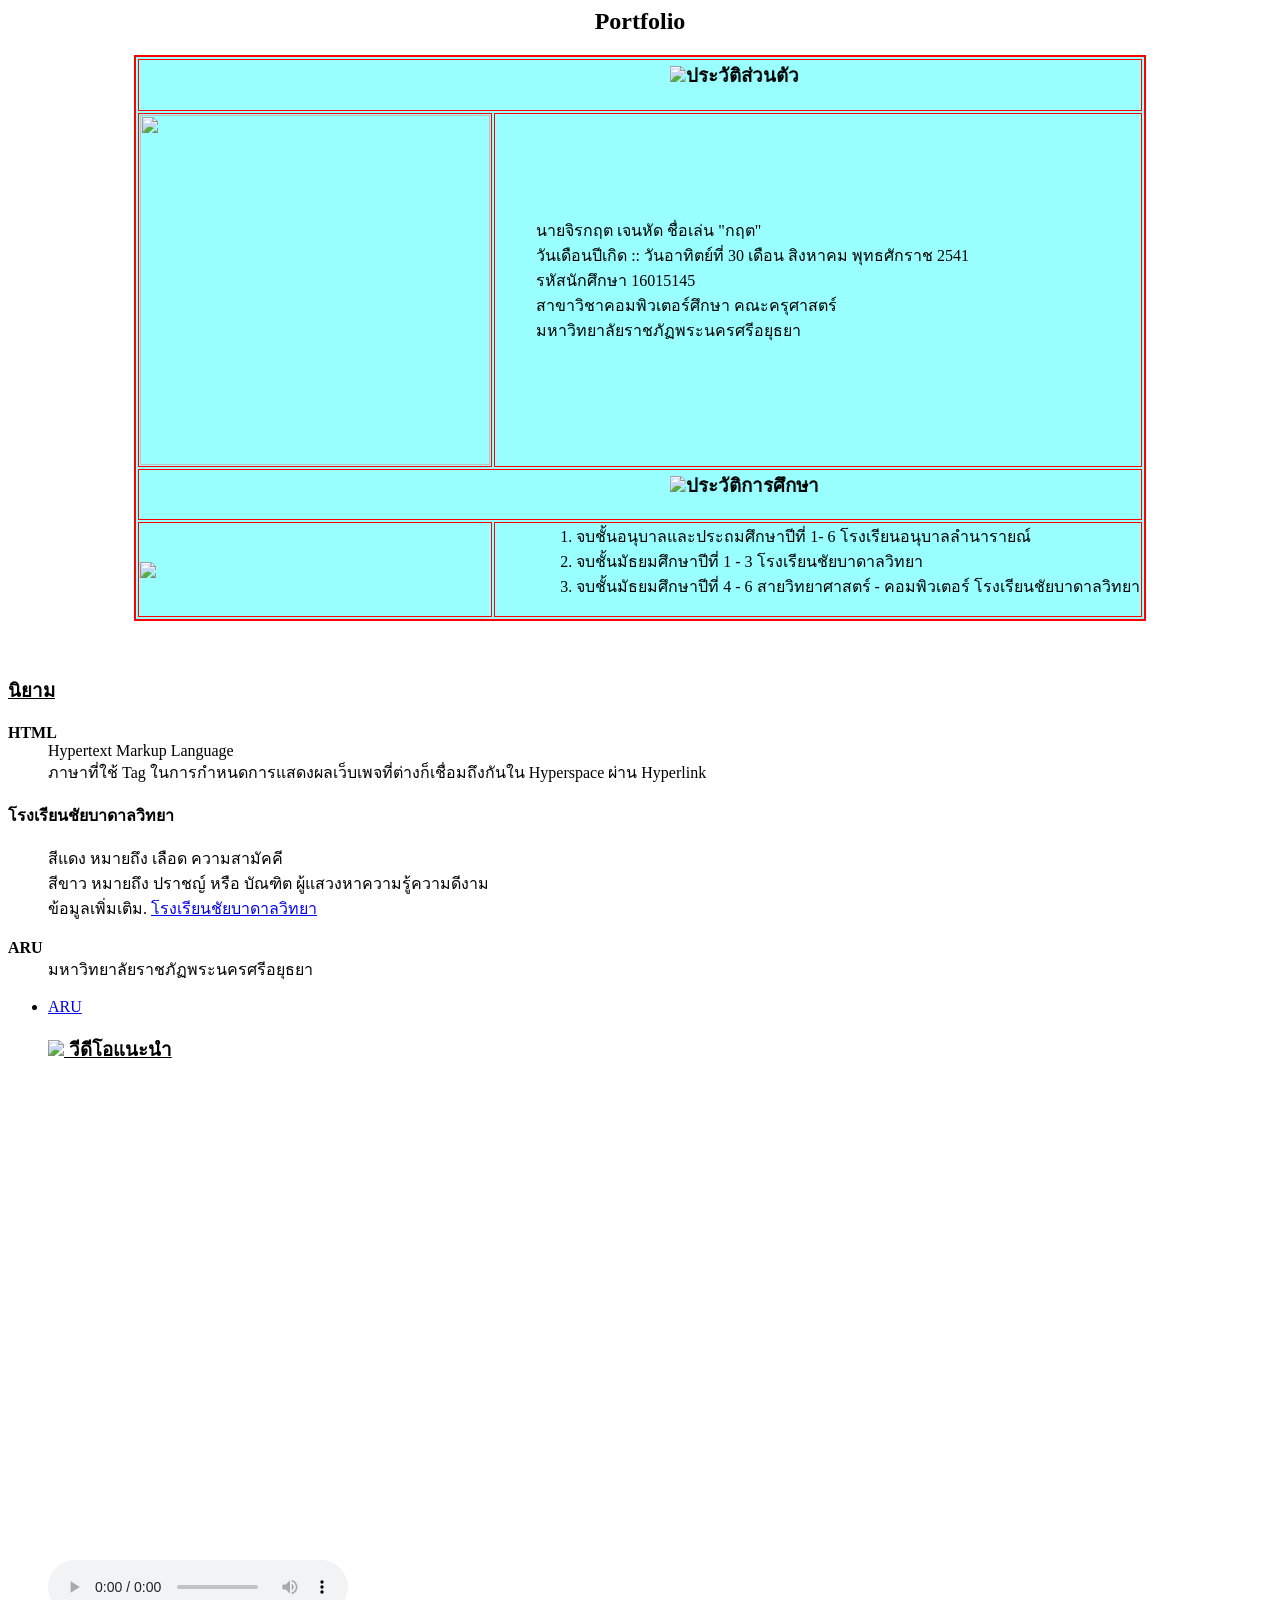
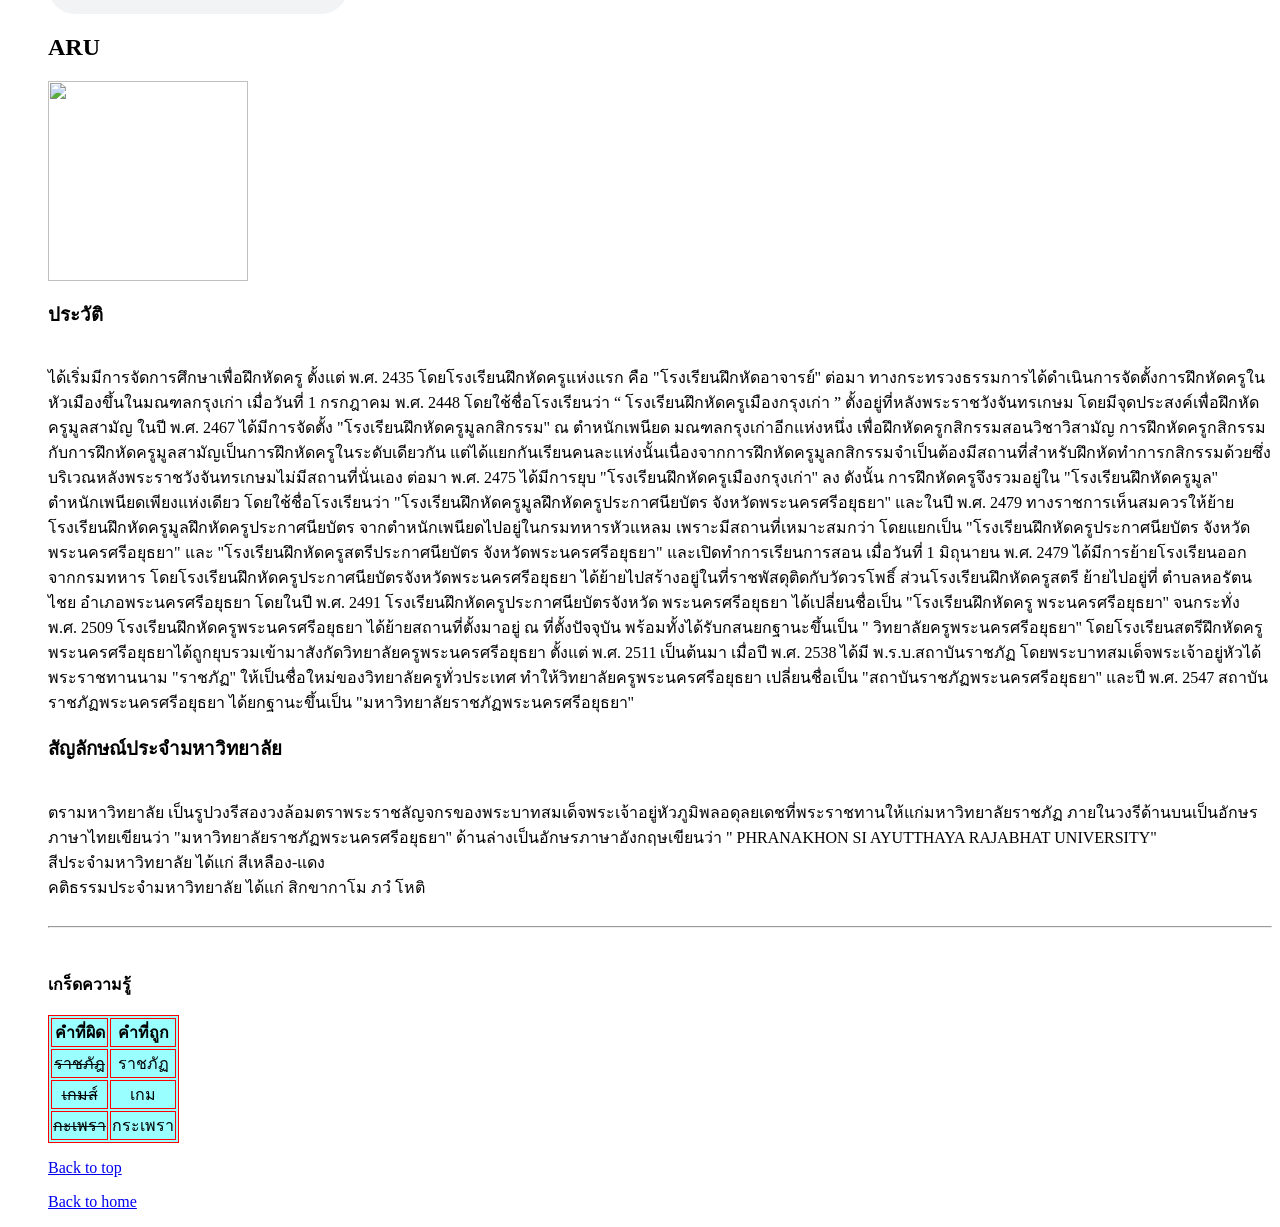
==== index.html @ 845afdca "Create index.html" ====
<html>
<head>
<title>นายจิรกฤต  เจนหัด</title>
</head>
<body background="bg026.gif">

<center><h2> Portfolio </h2></center>
<table border = "2" bordercolor="red" with="40%" height="60%" align="center" bgcolor="#99FFFF">
<tr>
<td colspan = "2" ><h3><center><u><marquee direction="left"><img src="icon035.gif">ประวัติส่วนตัว </marquee></u></center></h3></td></tr>

<tr>
<td> <img src="Jirakit.jpg" with="350" height="350" > </td>
<td><dd> <p>นายจิรกฤต  เจนหัด  ชื่อเล่น "กฤต" <br>
วันเดือนปีเกิด :: วันอาทิตย์ที่ 30 เดือน สิงหาคม พุทธศักราช 2541 <br>
รหัสนักศึกษา 16015145 <br>
สาขาวิชาคอมพิวเตอร์ศึกษา คณะครุศาสตร์ <br> 
มหาวิทยาลัยราชภัฏพระนครศรีอยุธยา <br><br></p> </dd></td>
</tr>

<tr>
<td colspan = "2"><h3><u><center><marquee direction="left"><img src="icon035.gif">ประวัติการศึกษา </marquee></center></u></h3></td>
</tr>
<tr>
<td> <img src= "Chaiwit.png" > </td>
<td><dd> 
<ol>
<li>จบชั้นอนุบาลและประถมศึกษาปีที่ 1- 6 โรงเรียนอนุบาลลำนารายณ์ </li>
<li>จบชั้นมัธยมศึกษาปีที่ 1 - 3  โรงเรียนชัยบาดาลวิทยา </li>
<li>จบชั้นมัธยมศึกษาปีที่ 4 - 6 สายวิทยาศาสตร์ - คอมพิวเตอร์  โรงเรียนชัยบาดาลวิทยา </li>
</ol> </dd></td>
</tr>
</table>

<br><br><U><h3>นิยาม </h3></u>
<dl>
<dt><b>HTML</b></dt>
<dd>Hypertext Markup Language <br>
<dd> ภาษาที่ใช้ Tag ในการกำหนดการแสดงผลเว็บเพจที่ต่างก็เชื่อมถึงกันใน Hyperspace ผ่าน Hyperlink <br><br>

<dt><b>โรงเรียนชัยบาดาลวิทยา </b></dt><br>
<dd>สีแดง หมายถึง เลือด ความสามัคคี <br>
<dd>สีขาว หมายถึง ปราชญ์ หรือ บัณฑิต ผู้แสวงหาความรู้ความดีงาม  <br>
<dd>ข้อมูลเพิ่มเติม. <a href="http://www.chaiwit.ac.th/" target="blank">โรงเรียนชัยบาดาลวิทยา </a><br>


<br><dt><b>ARU</b></dt>
<dd>มหาวิทยาลัยราชภัฏพระนครศรีอยุธยา</dd>
</dl>
<ul>
<li><a href="#ARU">ARU</a></li>


<p>
<b><u><h3><img src="icon035.gif"> วีดีโอแนะนำ  </h3></u></b><br>
<iframe width="50%" height="50%" src="https://www.youtube.com/embed/squnzmd-QX0" frameborder="0" allow="accelerometer; autoplay; encrypted-media; gyroscope; picture-in-picture" allowfullscreen></iframe><br><br>

<audio controls autoplay loop>
<source src = "3.mp3">
</audio>
</p>
<h2><a name="ARU">ARU</a></h2>
<img src="aru.jpg" height="200">
<h3><b> ประวัติ </b></h3><br>

 ได้เริ่มมีการจัดการศึกษาเพื่อฝึกหัดครู ตั้งแต่ พ.ศ. 2435 โดยโรงเรียนฝึกหัดครูแห่งแรก คือ "โรงเรียนฝึกหัดอาจารย์" ต่อมา ทางกระทรวงธรรมการได้ดำเนินการจัดตั้งการฝึกหัดครูในหัวเมืองขึ้นในมณฑลกรุงเก่า เมื่อวันที่ 1 กรกฎาคม พ.ศ. 2448 โดยใช้ชื่อโรงเรียนว่า “ โรงเรียนฝึกหัดครูเมืองกรุงเก่า ” ตั้งอยู่ที่หลังพระราชวังจันทรเกษม โดยมีจุดประสงค์เพื่อฝึกหัดครูมูลสามัญ

ในปี พ.ศ. 2467 ได้มีการจัดตั้ง "โรงเรียนฝึกหัดครูมูลกสิกรรม" ณ ตำหนักเพนียด มณฑลกรุงเก่าอีกแห่งหนึ่ง เพื่อฝึกหัดครูกสิกรรมสอนวิชาวิสามัญ การฝึกหัดครูกสิกรรมกับการฝึกหัดครูมูลสามัญเป็นการฝึกหัดครูในระดับเดียวกัน แต่ได้แยกกันเรียนคนละแห่งนั้นเนื่องจากการฝึกหัดครูมูลกสิกรรมจำเป็นต้องมีสถานที่สำหรับฝึกหัดทำการกสิกรรมด้วยซึ่งบริเวณหลังพระราชวังจันทรเกษมไม่มีสถานที่นั่นเอง

ต่อมา พ.ศ. 2475 ได้มีการยุบ "โรงเรียนฝึกหัดครูเมืองกรุงเก่า" ลง ดังนั้น การฝึกหัดครูจึงรวมอยู่ใน "โรงเรียนฝึกหัดครูมูล" ตำหนักเพนียดเพียงแห่งเดียว โดยใช้ชื่อโรงเรียนว่า "โรงเรียนฝึกหัดครูมูลฝึกหัดครูประกาศนียบัตร จังหวัดพระนครศรีอยุธยา" และในปี พ.ศ. 2479 ทางราชการเห็นสมควรให้ย้ายโรงเรียนฝึกหัดครูมูลฝึกหัดครูประกาศนียบัตร จากตำหนักเพนียดไปอยู่ในกรมทหารหัวแหลม เพราะมีสถานที่เหมาะสมกว่า โดยแยกเป็น "โรงเรียนฝึกหัดครูประกาศนียบัตร จังหวัดพระนครศรีอยุธยา" และ "โรงเรียนฝึกหัดครูสตรีประกาศนียบัตร จังหวัดพระนครศรีอยุธยา" และเปิดทำการเรียนการสอน เมื่อวันที่ 1 มิถุนายน พ.ศ. 2479

ได้มีการย้ายโรงเรียนออกจากกรมทหาร โดยโรงเรียนฝึกหัดครูประกาศนียบัตรจังหวัดพระนครศรีอยุธยา ได้ย้ายไปสร้างอยู่ในที่ราชพัสดุติดกับวัดวรโพธิ์ ส่วนโรงเรียนฝึกหัดครูสตรี ย้ายไปอยู่ที่ ตำบลหอรัตนไชย อำเภอพระนครศรีอยุธยา โดยในปี พ.ศ. 2491 โรงเรียนฝึกหัดครูประกาศนียบัตรจังหวัด พระนครศรีอยุธยา ได้เปลี่ยนชื่อเป็น "โรงเรียนฝึกหัดครู พระนครศรีอยุธยา"

จนกระทั่ง พ.ศ. 2509 โรงเรียนฝึกหัดครูพระนครศรีอยุธยา ได้ย้ายสถานที่ตั้งมาอยู่ ณ ที่ตั้งปัจจุบัน พร้อมทั้งได้รับกสนยกฐานะขึ้นเป็น " วิทยาลัยครูพระนครศรีอยุธยา" โดยโรงเรียนสตรีฝึกหัดครูพระนครศรีอยุธยาได้ถูกยุบรวมเข้ามาสังกัดวิทยาลัยครูพระนครศรีอยุธยา ตั้งแต่ พ.ศ. 2511 เป็นต้นมา

เมื่อปี พ.ศ. 2538 ได้มี พ.ร.บ.สถาบันราชภัฏ โดยพระบาทสมเด็จพระเจ้าอยู่หัวได้พระราชทานนาม "ราชภัฏ" ให้เป็นชื่อใหม่ของวิทยาลัยครูทั่วประเทศ ทำให้วิทยาลัยครูพระนครศรีอยุธยา เปลี่ยนชื่อเป็น "สถาบันราชภัฏพระนครศรีอยุธยา" และปี พ.ศ. 2547 สถาบันราชภัฏพระนครศรีอยุธยา ได้ยกฐานะขึ้นเป็น "มหาวิทยาลัยราชภัฏพระนครศรีอยุธยา"<br>

<h3><b>สัญลักษณ์ประจำมหาวิทยาลัย </b></h3><br>
ตรามหาวิทยาลัย เป็นรูปวงรีสองวงล้อมตราพระราชลัญจกรของพระบาทสมเด็จพระเจ้าอยู่หัวภูมิพลอดุลยเดชที่พระราชทานให้แก่มหาวิทยาลัยราชภัฏ ภายในวงรีด้านบนเป็นอักษรภาษาไทยเขียนว่า "มหาวิทยาลัยราชภัฏพระนครศรีอยุธยา" ด้านล่างเป็นอักษรภาษาอังกฤษเขียนว่า " PHRANAKHON SI AYUTTHAYA RAJABHAT UNIVERSITY"<br>
สีประจำมหาวิทยาลัย ได้แก่ สีเหลือง-แดง<br>
คติธรรมประจำมหาวิทยาลัย ได้แก่ สิกขากาโม ภวํ โหติ <br><br>
<hr><br><br>

<b>เกร็ดความรู้ </b><br><br>
<table border = "1" bordercolor="red" bgcolor="#99FFFF" with = "80%" >
<tr align = "center">
<td> <b>คำที่ผิด </b> </td> <td><b> คำที่ถูก </b></td>
</tr>
<tr >
<td align = "center" ><s>ราชภัฎ </s></td> <td align = "center"> ราชภัฏ </td>
</tr >
<tr>
<td align = "center"><s>เกมส์ </s></td> <td align = "center"> เกม </td>
</tr>
<tr >
<td align = "center"> <s>กะเพรา </s></td> <td align = "center"> กระเพรา </td>
</tr>

</table>


<p><a href="#top">Back to top</a></p>
<p><a href="Firstpage.html">Back to home</a></p>
</body>
</html>
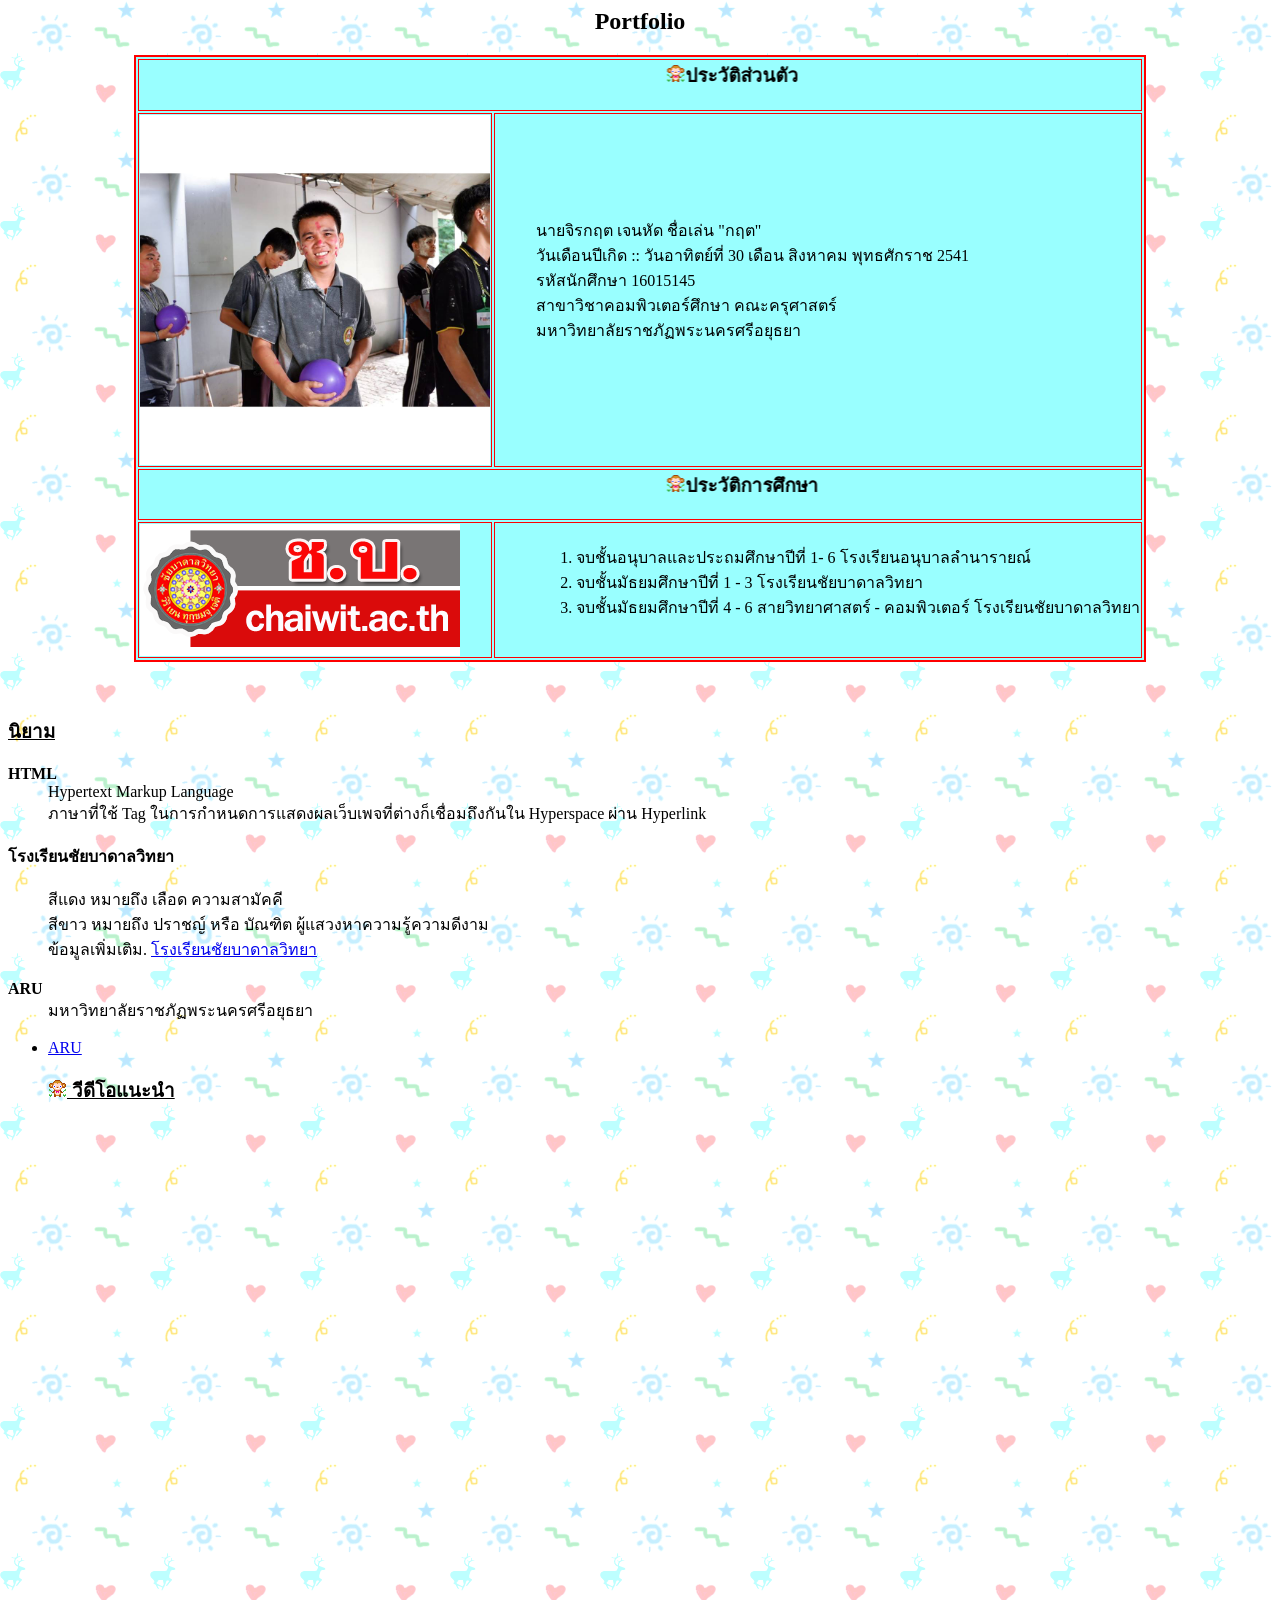
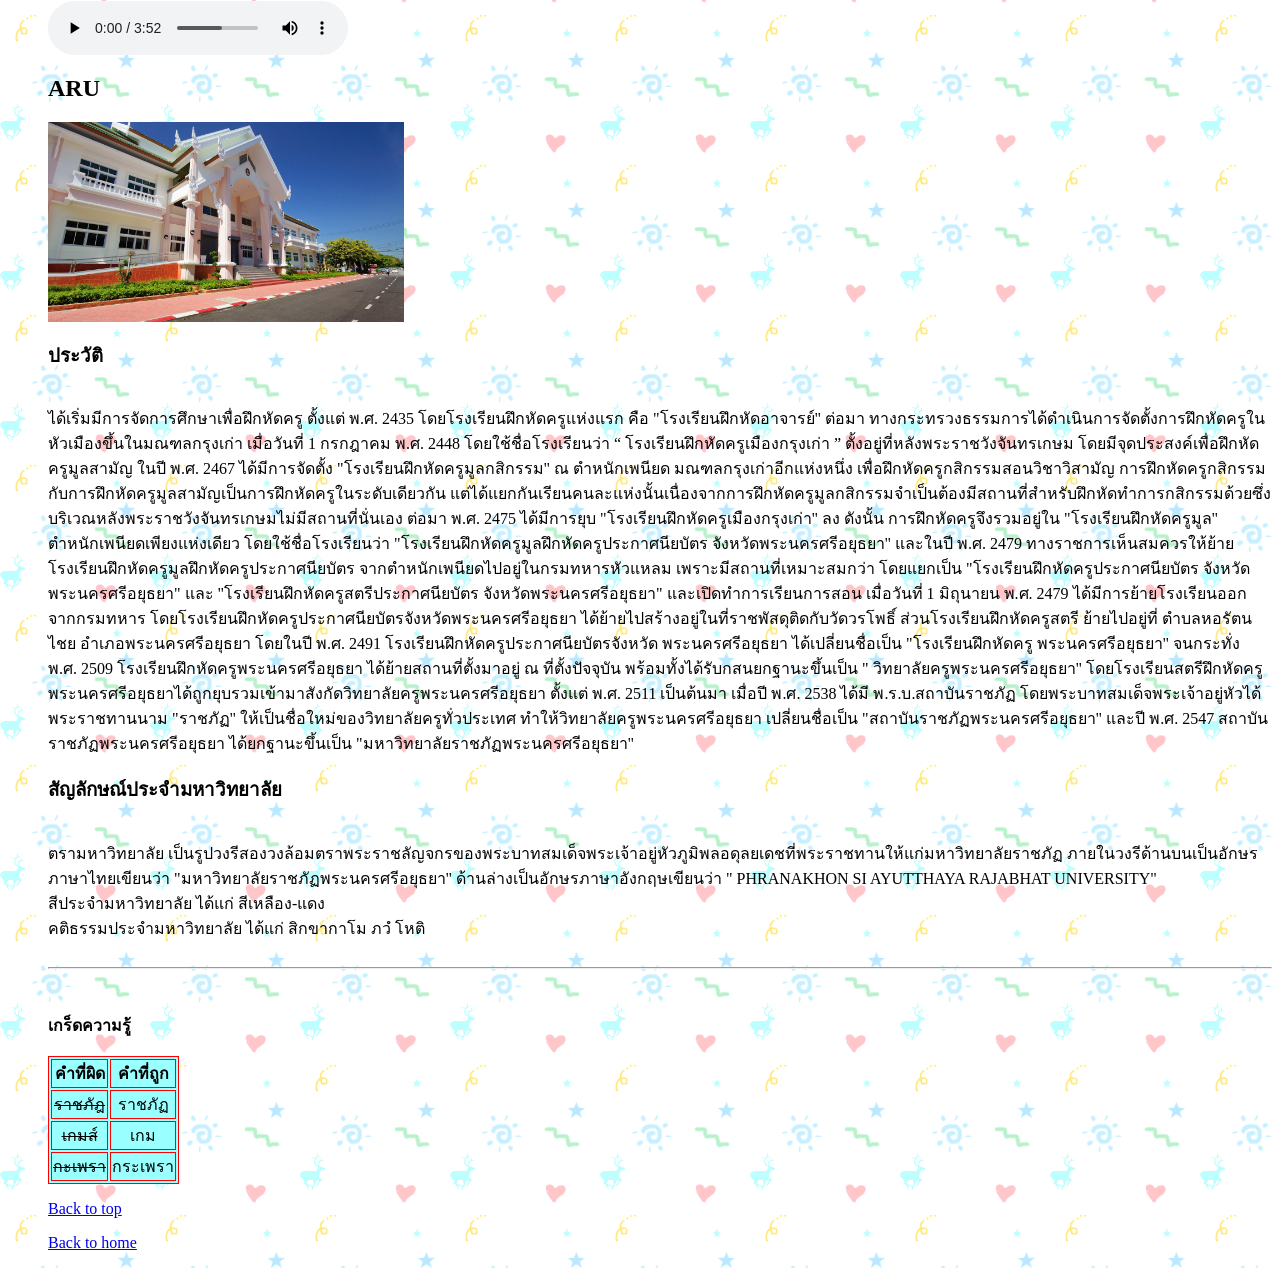
==== commit a2527e37: "Update index.html" ====
--- a/index.html
+++ b/index.html
@@ -100,6 +100,6 @@
 
 
 <p><a href="#top">Back to top</a></p>
-<p><a href="Firstpage.html">Back to home</a></p>
+<p><a href="index1.html">Back to home</a></p>
 </body>
 </html>
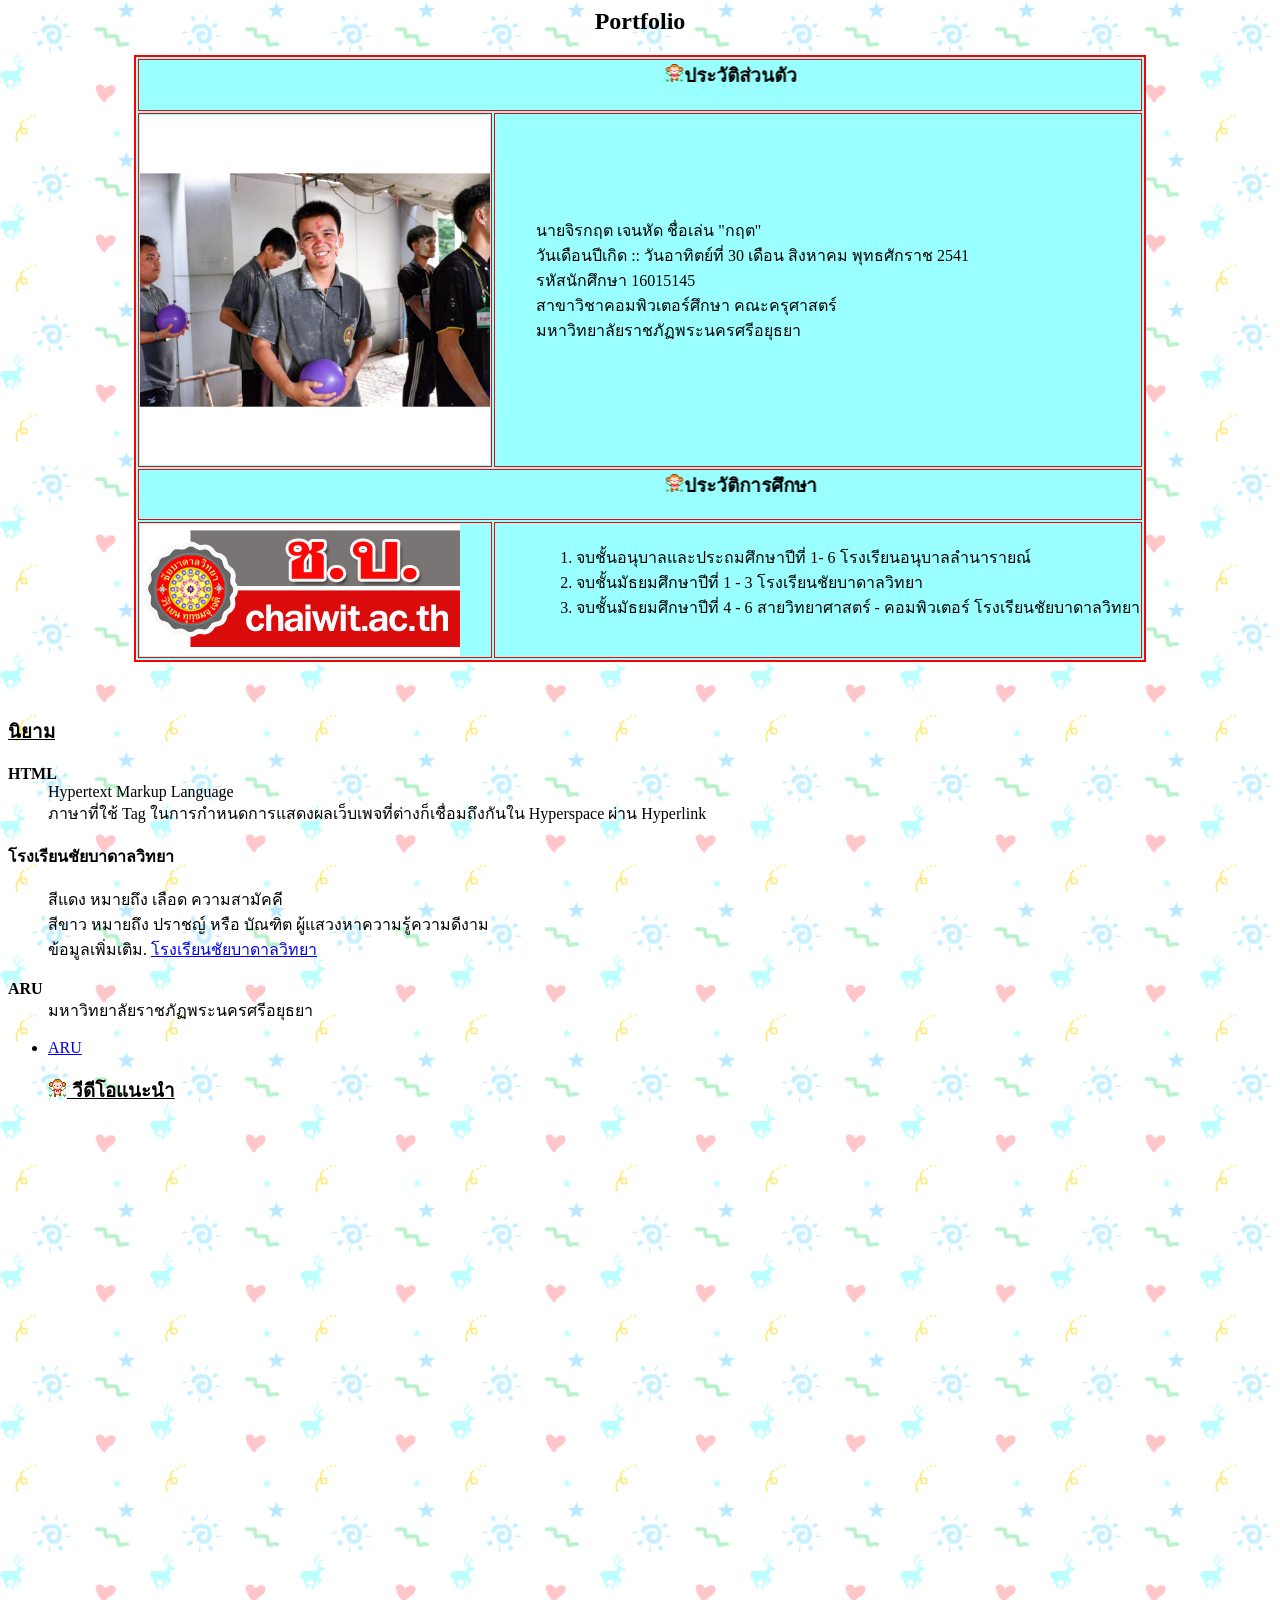
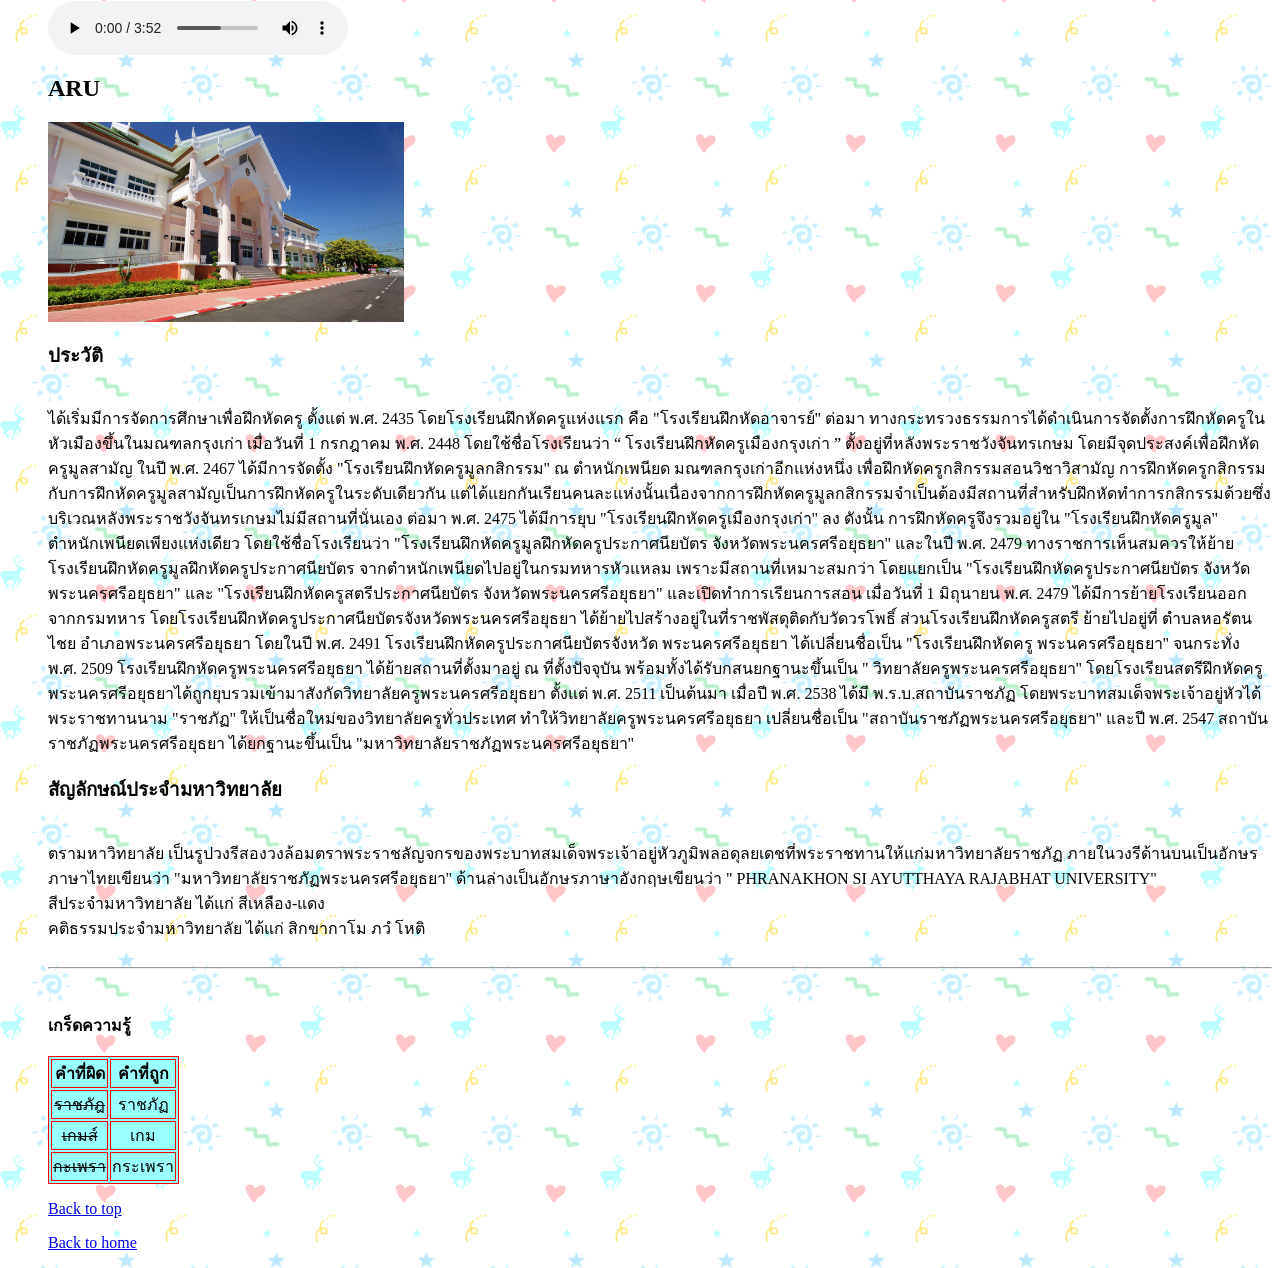
==== commit 61fcb480: "Update index.html" ====
--- a/index.html
+++ b/index.html
@@ -100,6 +100,6 @@
 
 
 <p><a href="#top">Back to top</a></p>
-<p><a href="index1.html">Back to home</a></p>
+<p><a href="index01.html">Back to home</a></p>
 </body>
 </html>
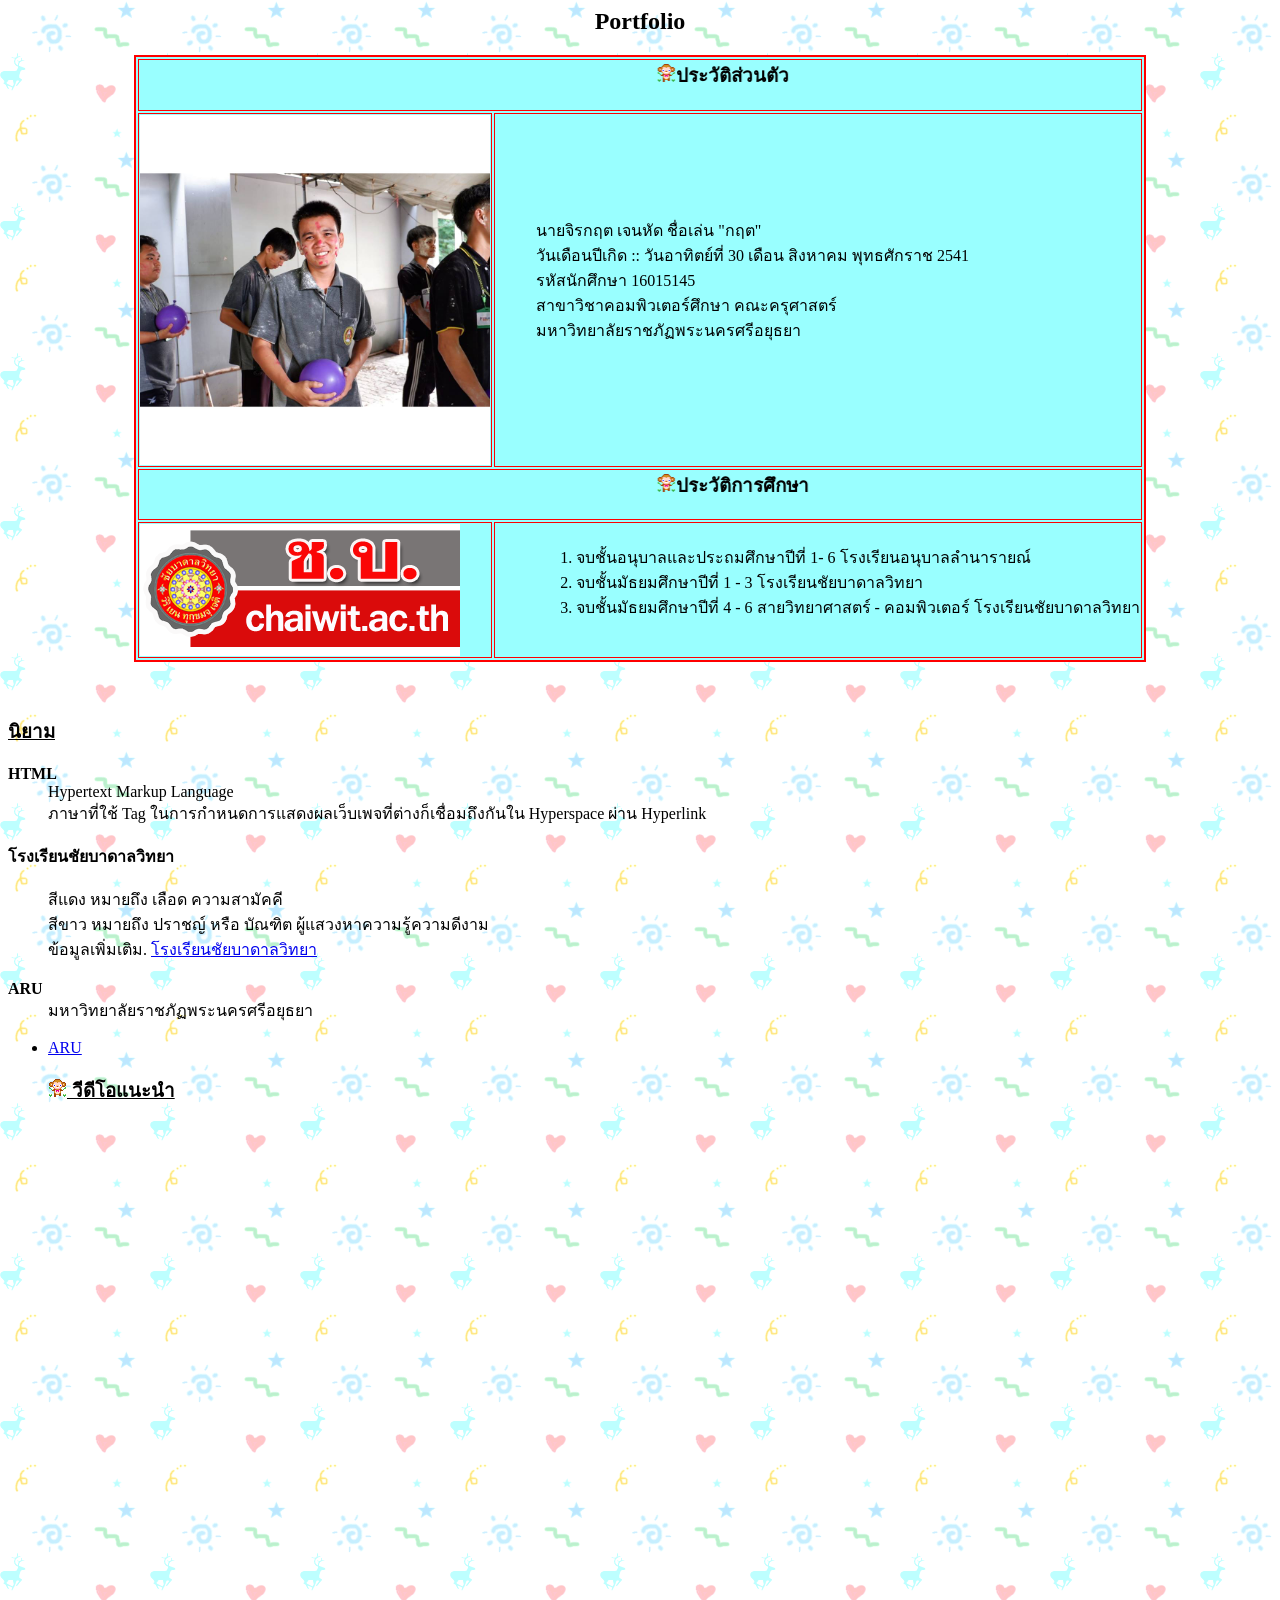
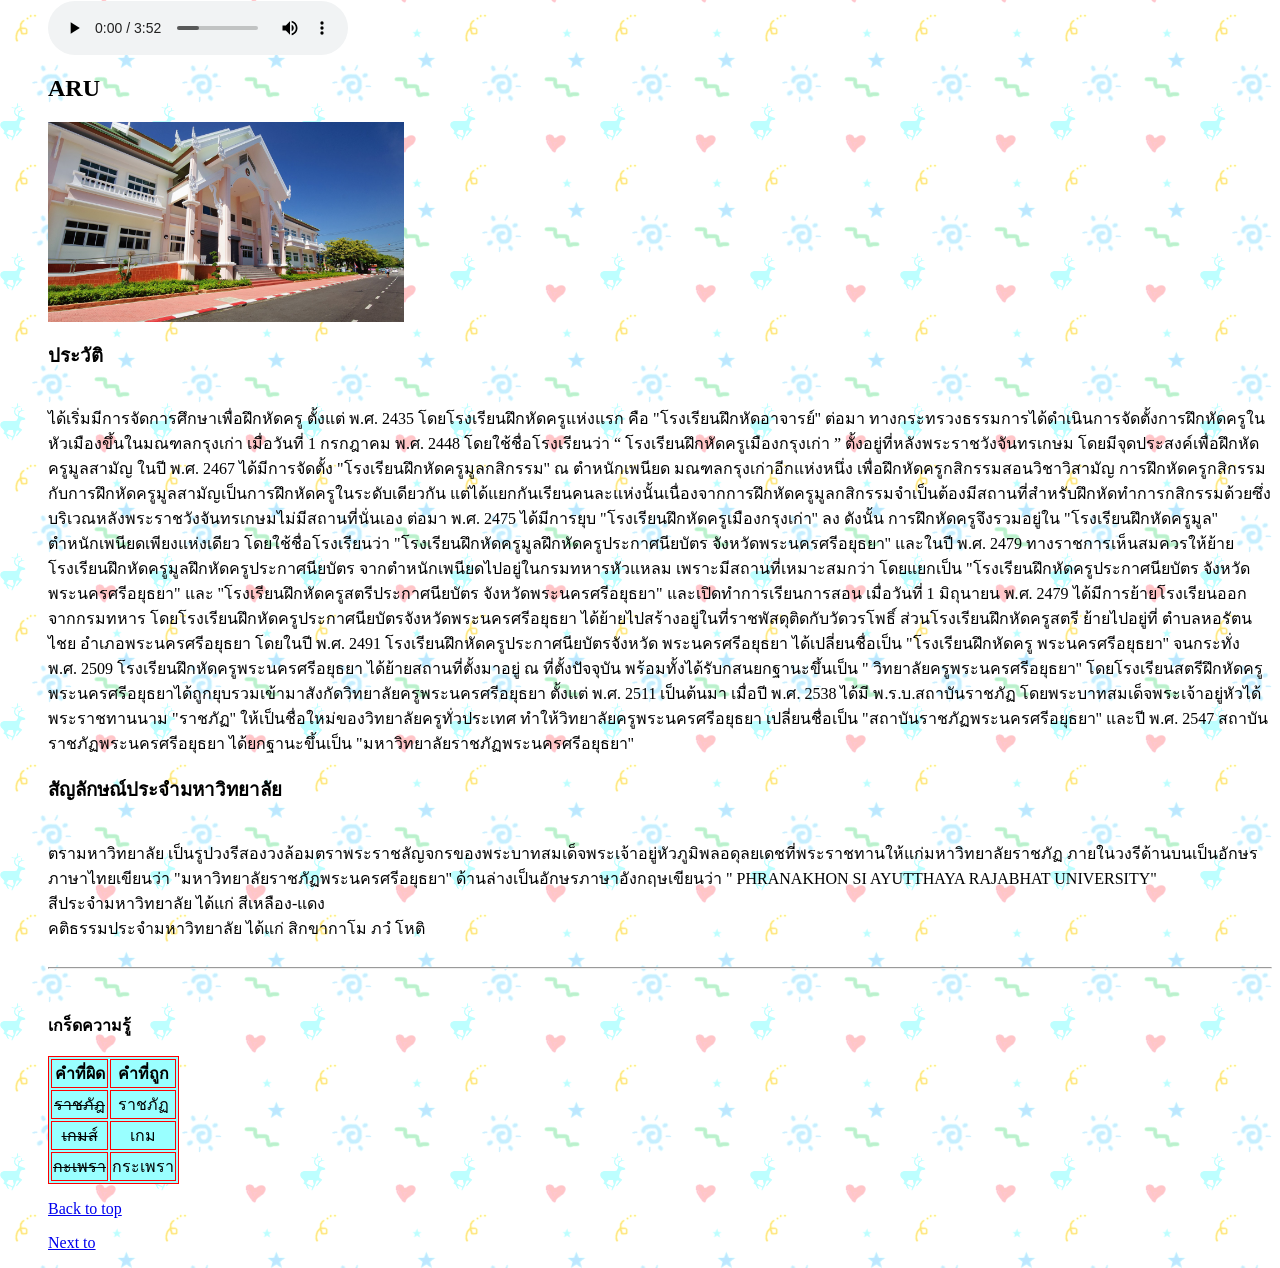
==== commit 4df98db8: "Update index.html" ====
--- a/index.html
+++ b/index.html
@@ -100,6 +100,6 @@
 
 
 <p><a href="#top">Back to top</a></p>
-<p><a href="index01.html">Back to home</a></p>
+<p><a href="index01.html">Next to</a></p>
 </body>
 </html>
